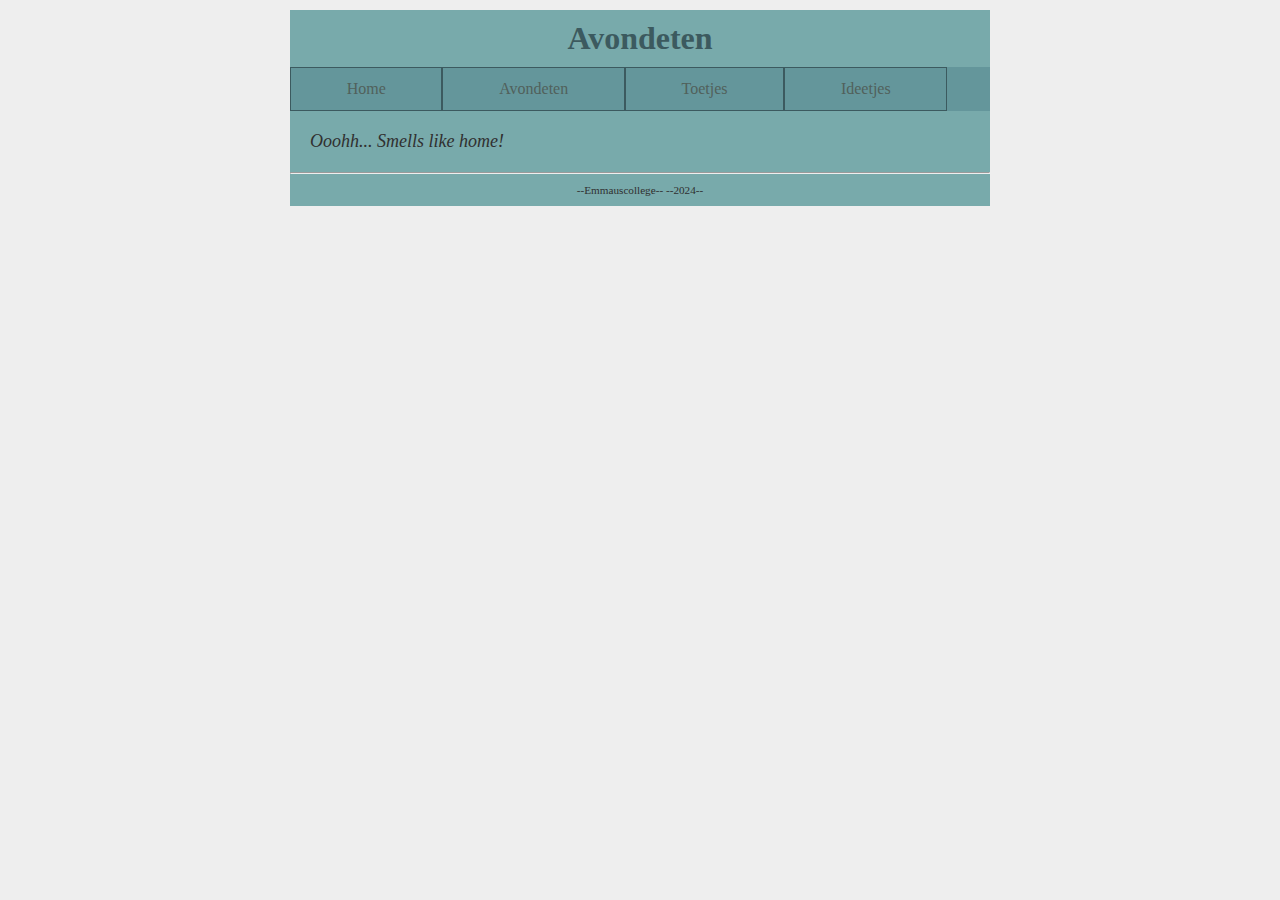
==== avondeten.html @ 332892b2 "Change6" ====
<!DOCTYPE html>

<html lang="nl">

<head>
  <link rel="stylesheet" href="style.css" />
  <title>avondeten</title>
  <meta charset="UTF-8" />
</head>

<body>
  <div class="page">

    <header>
      <h1>Avondeten</h1>
    </header>

    <nav>
      <ul>
        <li><a class="active" href="index.html">Home</a></li>
        <li><a class="active" href="overmij.html">Avondeten</a></li>
        <li><a class="active" href="toetjes.html">Toetjes</a></li>
        <li><a class="active" href="lala.html">Ideetjes</a></li>
      </ul>
    </nav>


    <main>
      <p class="tekst5">
        <em> Ooohh... Smells like home!</em>
      </p>
    </main>

    <footer>
      <hr />
      <p class="smalltext">--Emmauscollege-- --2024--</p>
    </footer>

  </div>
</body>

</html>
---- style.css ----
/* Instellingen om fouten te helpen vinden,
   uncomment om aan te zetten */

/* zorg dat elke box een gestippelde rand krijgt, 
   zodat je de afmeting goed kunt zien, 
   let op 1: dit kan de layout soms kan wijzigen 
   let op 2: laat 1 sterretje voor { staan als je commentaar weghaalt */
/*  * {border: 1px dotted black;}   */
  
/* zorg dat elke box een doorzichtige donkere achtergrond krijgt, 
   hoe meer boxen in elkaar hoe donkerder de achtergrondkleur 
   letop: laat 1 sterretje voor { staan als je commentaar weghaalt */
/*  * {background-color: rgba(0,0,0,5%);}  */


/************************* BASISINSTELLINGEN *************************/

/* Basisinstellingen voor alle pagina's, alleen aanpassen als je pro wilt worden */

* {                               /* geldt voor alles */
  box-sizing: border-box;         /* zorg dat border meetelt bij de width en height van boxen */
  margin: 0px;                    /* standaard marge 0 pixels */
}

html, body {                      /* geldt voor html en body */
  background-color: #EEEEEE;    /* achtergrondkleur lichtgrijs */
  color: #303030;               /* tekstkleur donkergrijs */
}  

div {                             /* geldt voor div */
  overflow: hidden;               /* zorgt dat een <div> de hoogte krijgt van wat erin zit
                                     (anders tellen de floats erin niet mee voor de hoogte
                                     en wordt dus wel eens hoogte 0) */
}


/************************* ALLE WEBPAGINA'S *************************/

/* Indeling en opmaak voor alle pagina's */

.page {
  width: 700px;                   /* vaste breedte van 700 pixels */
  margin: 10px auto;              /* boven en onder 10 pixels marge,
                                     links en rechts marge gelijk verdeeld (gecentreerd) */
}

header, footer {                  /* geldt voor header en footer */
  margin: 10px 0px;
}

main {                       
  text-align: justify;            /* tekst links en rechts uitvullen */
}

h1, h2, h3 {                      /* geldt voor h1 en h2 en h3 */
  margin: 10px 0px;
  text-align: center;             /* tekst centreren */
  color: rgb(60, 90, 95);
  font-family: cursive;
} 

p {
  margin: 10px 0px;
  text-align: justify;            /* tekst links en rechts uitvullen */
}

img {
  margin: 10px 0px;
}

a {
  color: rgb(60, 90, 95);
  text-decoration: none;
}

a:hover {                         /* <a> als je er met de muis op staat */
  text-decoration: underline;
}

.smalltext {
  text-align: center;
  font-size: 0.7em;
  font-family: cursive;
}

/************************* NAVIGATIEBALK *************************/

/* navigatiebalk voor alle pagina's */

nav ul {                        /* <ul> die child is van <nav> */
  list-style-type: none;
  margin: auto;
  padding: 0;
  background-color: rgb(100, 150, 155);
  overflow: hidden;
}

nav ul li {                     /* <li> die child is van <ul> die op zijn beurt child is van <nav> */
  float: left;
}

nav li a {
  display: block;
  color: #51615c;
  text-align: center;
  padding: 12px 55.7px;
  text-decoration: none;
}

nav li a:hover {
  background-color: #aaaaaa;
}

nav li a.active {
  background-color: rgb(100, 150, 155);
  font-family: cursive;
  border: 1px solid rgb(60, 90, 95)
}


/************************* HOOFDPAGINA *************************/

/* Indeling en opmaak voor hoofdpagina */

/* .item {} */ /* hier doen we nog niks mee, dat mag je zelf toevoegen */

.item-plaatje {
  float: left;
  width: 250px;
  padding-right: 15px; /* zorgt dat plaatje niet tegen tekst komt */
}

.item-tekst {
  float: right;
  width: 450px;
}

#hoofdtitel {
  background-color: rgb(100, 150, 155);
  color: rgb(60, 90, 95);
}
  .page {
    background-color: rgb(120, 170, 171);
  }

.begin {
  margin-top: 30px;
}
  

  #hoofdtitel {
    font-size: 42px;
  }

   
  .tekst1 {
    margin-left: 150px;
    margin-right: 50px;
    font-family: cursive;
    font-size: 18px;
    float: right;
  }

  .tekst2 {
    font-size: 18px;
    font-family: cursive;
    margin-right: 60px;
    margin-left: 20px;
    margin-top: 200px;
  }

.tekst3 {
  font-size: 18px;
  font-family: cursive;
  margin-right: 150px;
  margin-left: 20px;
}

.tekst4 {
  font-size: 18px;
  font-family: cursive;
  margin-right: 150px;
  margin-left: 20px;
  margin-bottom: 60px;
  text-decoration: underline;
}

.tekst5 {
  font-family: cursive;
  margin: 20px 0px 20px 20px;
  font-size: 18px;
}

  .item-plaatje1 {
    margin-top: 35px;
    margin-left: 25px;
    margin-right: 35px;
    margin-bottom: 15px;
   float: left;
    border: 10px solid rgb(100, 150, 155);
    border-radius: 5px;
  }

  .item-plaatje2 {
    float: right;
    margin-right: 25px;
    margin-left: 20px;
    border: 10px solid rgb(100, 150, 155);
    border-radius: 5px;
  }

  .item-plaatje3 {
    margin: 35px 0px 0px 50px;
    transform: rotate(-20deg);
}

.item-plaatje4 {
 margin-bottom: 65px;
 margin-left: 10px;
  float: left;
}

/************************* SUBPAGINA *************************/

/* Indeling en opmaak voor subpagina */

/* verzin deze zelf... */
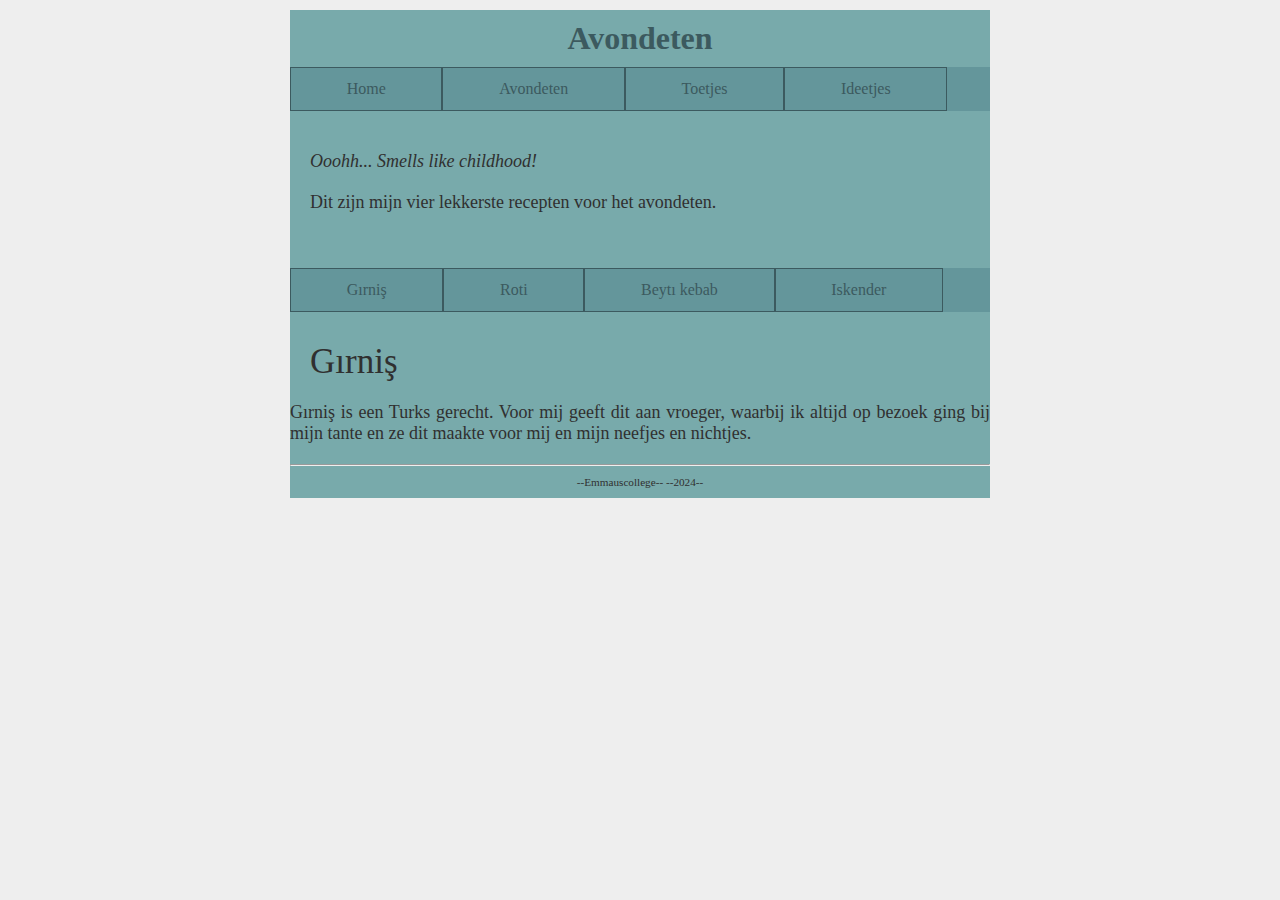
==== commit 209404a4: "Change7" ====
--- a/avondeten.html
+++ b/avondeten.html
@@ -20,15 +20,54 @@
         <li><a class="active" href="index.html">Home</a></li>
         <li><a class="active" href="overmij.html">Avondeten</a></li>
         <li><a class="active" href="toetjes.html">Toetjes</a></li>
-        <li><a class="active" href="lala.html">Ideetjes</a></li>
+        <li><a class="active" href="ideetjes.html">Ideetjes</a></li>
       </ul>
     </nav>
 
 
     <main>
+      <div class="teksten">
+        
       <p class="tekst5">
-        <em> Ooohh... Smells like home!</em>
+        <em> Ooohh... Smells like childhood!</em>
       </p>
+        
+      <p class="tekst6">
+        Dit zijn mijn vier lekkerste recepten voor het avondeten.
+      </p>
+        
+       </div>
+
+      
+    <nav>
+        <ul>
+        <li><a class="active" href="#girnis">Gırniş</a></li>
+        <li><a class="active" href="overmij.html">Roti</a></li>
+        <li><a class="active" href="toetjes.html">Beytı kebab</a></li>
+        <li><a class="active" href="ideetjes.html">Iskender</a></li>
+          </ul>
+    </nav>
+        
+      
+        
+        <p id="girnis" class="gerechten">
+          Gırniş
+        </p>
+
+
+      <div class="teksten"
+        
+      <p class="tekst7">
+        Gırniş is een Turks gerecht. Voor mij geeft dit aan vroeger, waarbij ik altijd op bezoek ging bij mijn tante en ze dit maakte voor mij en mijn neefjes en nichtjes.
+      </p>
+        
+        </div>
+
+      
+        <p>
+          
+        </p>
+        
     </main>
 
     <footer>
--- a/style.css
+++ b/style.css
@@ -34,13 +34,16 @@
 }
 
 
-/************************* ALLE WEBPAGINA'S *************************/
+/************************* ALLE WEBPAGINA'S **********************/
 
 /* Indeling en opmaak voor alle pagina's */
 
 .page {
   width: 700px;                   /* vaste breedte van 700 pixels */
-  margin: 10px auto;              /* boven en onder 10 pixels marge,
+  margin: 10px auto; 
+  background-color: rgb(120, 170, 171);
+  
+  /* boven en onder 10 pixels marge,
                                      links en rechts marge gelijk verdeeld (gecentreerd) */
 }
 
@@ -101,7 +104,7 @@
 
 nav li a {
   display: block;
-  color: #51615c;
+  color: rgb(60, 90, 95);
   text-align: center;
   padding: 12px 55.7px;
   text-decoration: none;
@@ -114,89 +117,71 @@
 nav li a.active {
   background-color: rgb(100, 150, 155);
   font-family: cursive;
-  border: 1px solid rgb(60, 90, 95)
-}
-
+  border: 1px solid rgb(60, 90, 95);
+}
+
+/*ALGEMEEN-----------------------*/
+
+.teksten {
+  font-family: cursive;
+  font-size: 18px;
+}
+
+.gerechten {
+    font-family: cursive;
+    font-size: 35px;
+  margin: 30px 0px 20px 20px;
+  }
 
 /************************* HOOFDPAGINA *************************/
 
-/* Indeling en opmaak voor hoofdpagina */
-
-/* .item {} */ /* hier doen we nog niks mee, dat mag je zelf toevoegen */
-
-.item-plaatje {
-  float: left;
-  width: 250px;
-  padding-right: 15px; /* zorgt dat plaatje niet tegen tekst komt */
-}
-
-.item-tekst {
-  float: right;
-  width: 450px;
-}
+
+/*TEKSTEN------------------------*/
+
 
 #hoofdtitel {
   background-color: rgb(100, 150, 155);
   color: rgb(60, 90, 95);
-}
-  .page {
-    background-color: rgb(120, 170, 171);
-  }
-
-.begin {
+  font-size: 42px;
+}
+
+  .zin1 {
   margin-top: 30px;
-}
+  }
+
   
-
-  #hoofdtitel {
-    font-size: 42px;
-  }
-
-   
+  .teksten {
+font-family: cursive;
+     font-size: 18px;
+  }
+
   .tekst1 {
-    margin-left: 150px;
-    margin-right: 50px;
-    font-family: cursive;
-    font-size: 18px;
+    margin: 0px 30px 0px 150px;
     float: right;
   }
 
   .tekst2 {
-    font-size: 18px;
-    font-family: cursive;
-    margin-right: 60px;
-    margin-left: 20px;
-    margin-top: 200px;
-  }
-
-.tekst3 {
-  font-size: 18px;
-  font-family: cursive;
-  margin-right: 150px;
-  margin-left: 20px;
-}
-
-.tekst4 {
-  font-size: 18px;
-  font-family: cursive;
-  margin-right: 150px;
-  margin-left: 20px;
-  margin-bottom: 60px;
+   margin: 200px 60px 0px 60px;
+  }
+
+  .tekst3 {
+  margin: 0px 150px 0px 20px;
+  }
+
+  .tekst4 {
+  margin: 0px 150px 60px 20px;
   text-decoration: underline;
-}
-
-.tekst5 {
-  font-family: cursive;
-  margin: 20px 0px 20px 20px;
-  font-size: 18px;
-}
+  }
+
+
+
+
+/*ITEMS---------------------------*/
+
 
   .item-plaatje1 {
-    margin-top: 35px;
-    margin-left: 25px;
-    margin-right: 35px;
-    margin-bottom: 15px;
-   float: left;
+    float: left;
+    margin: 35px 35px 15px 25px;
     border: 10px solid rgb(100, 150, 155);
     border-radius: 5px;
   }
@@ -210,18 +195,34 @@
   }
 
   .item-plaatje3 {
-    margin: 35px 0px 0px 50px;
+    margin: 35px 0px 70px 50px;
     transform: rotate(-20deg);
-}
-
-.item-plaatje4 {
- margin-bottom: 65px;
- margin-left: 10px;
-  float: left;
-}
-
-/************************* SUBPAGINA *************************/
-
-/* Indeling en opmaak voor subpagina */
-
-/* verzin deze zelf... */+  }
+
+  .item-plaatje4 {
+     margin-top: 8px;
+     margin-bottom: 65px;
+     margin-left: 10px;
+     float: left;
+  }
+
+/************************* AVONDETEN *************************/
+
+/*TEKSTEN------------------------*/
+
+
+.tekst5 {
+margin: 40px 0px 20px 20px;
+}
+
+.tekst6 {
+  margin: 15px 0px 55px 20px;
+}
+
+.tekst7 {
+  margin: 0px 15px 0px 20px;
+}
+
+/*ITEMS---------------------------*/
+
+
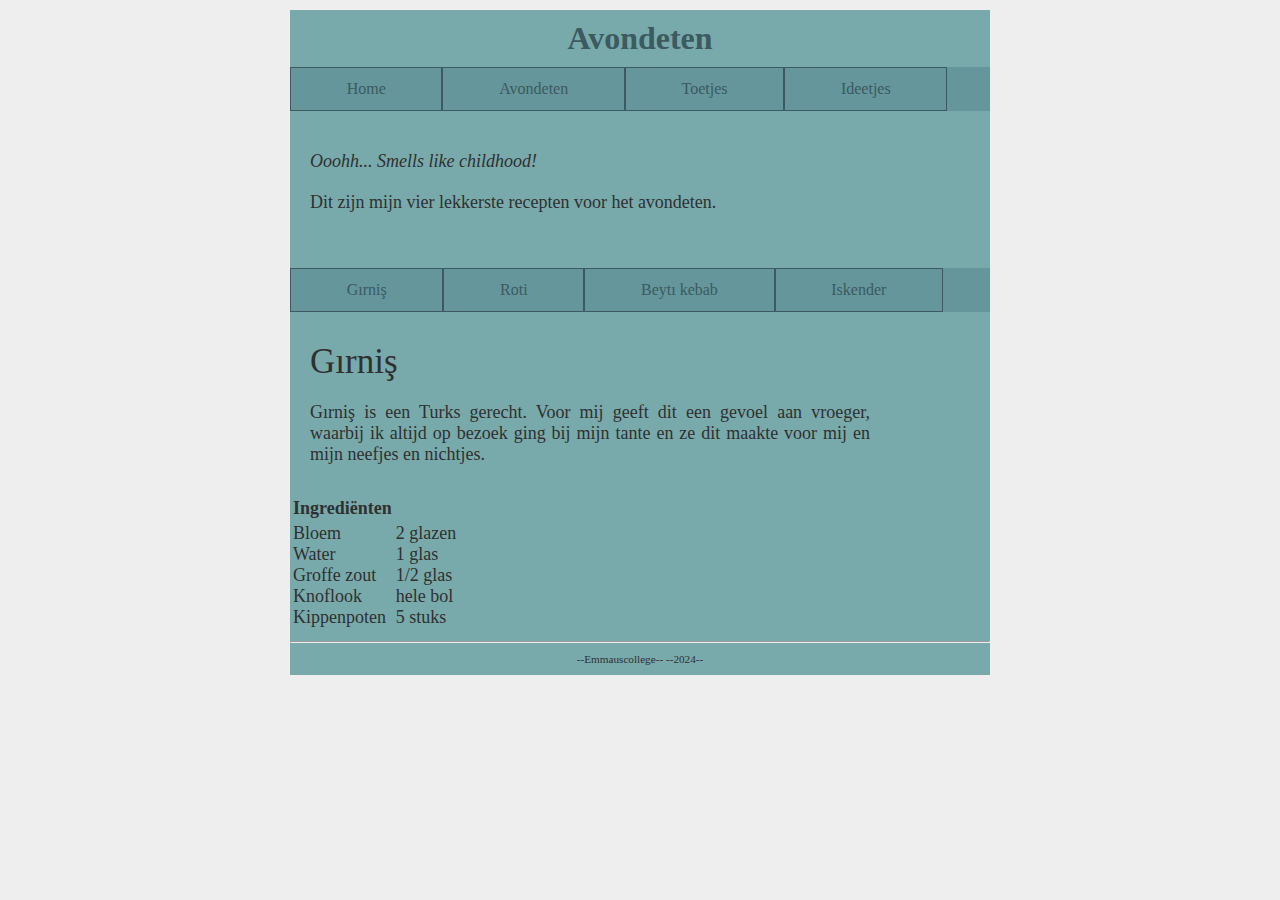
==== commit 1579334d: "change8" ====
--- a/avondeten.html
+++ b/avondeten.html
@@ -42,9 +42,9 @@
     <nav>
         <ul>
         <li><a class="active" href="#girnis">Gırniş</a></li>
-        <li><a class="active" href="overmij.html">Roti</a></li>
-        <li><a class="active" href="toetjes.html">Beytı kebab</a></li>
-        <li><a class="active" href="ideetjes.html">Iskender</a></li>
+        <li><a class="active" href="#roti">Roti</a></li>
+        <li><a class="active" href="#beyti">Beytı kebab</a></li>
+        <li><a class="active" href="#iskender">Iskender</a></li>
           </ul>
     </nav>
         
@@ -54,14 +54,39 @@
           Gırniş
         </p>
 
+      <div class="teksten">
+      
+        <p class="tekst7">
+          Gırniş is een Turks gerecht. Voor mij geeft dit een gevoel aan vroeger, waarbij ik altijd op bezoek ging bij mijn tante en ze dit maakte voor mij en mijn neefjes en nichtjes.
+        </p>
 
-      <div class="teksten"
+        <table>
+<thead class="tekst8">
+<tr>
+  <th class="tekst8">Ingrediënten</th>
+</tr>
+</thead> 
+          <tbody>
+            <tr>
+              <td> 
+                   Bloem <br>
+                   Water <br>
+                   Groffe zout <br>
+                   Knoflook <br>
+                   Kippenpoten <br>
+              </td>
+              <td>
+                2 glazen <br>
+                1 glas <br>
+                1/2 glas <br>
+                hele bol <br>
+                5 stuks
+              </td>
+            </tr>
+          </tbody>
+        </table>
         
-      <p class="tekst7">
-        Gırniş is een Turks gerecht. Voor mij geeft dit aan vroeger, waarbij ik altijd op bezoek ging bij mijn tante en ze dit maakte voor mij en mijn neefjes en nichtjes.
-      </p>
-        
-        </div>
+      </div>
 
       
         <p>
--- a/style.css
+++ b/style.css
@@ -220,9 +220,12 @@
 }
 
 .tekst7 {
-  margin: 0px 15px 0px 20px;
-}
-
+  margin: 0px 120px 30px 20px;
+}
+
+.tekst8 {
+  margin: 0px 0px 30px 20px;
+}
 /*ITEMS---------------------------*/
 
 
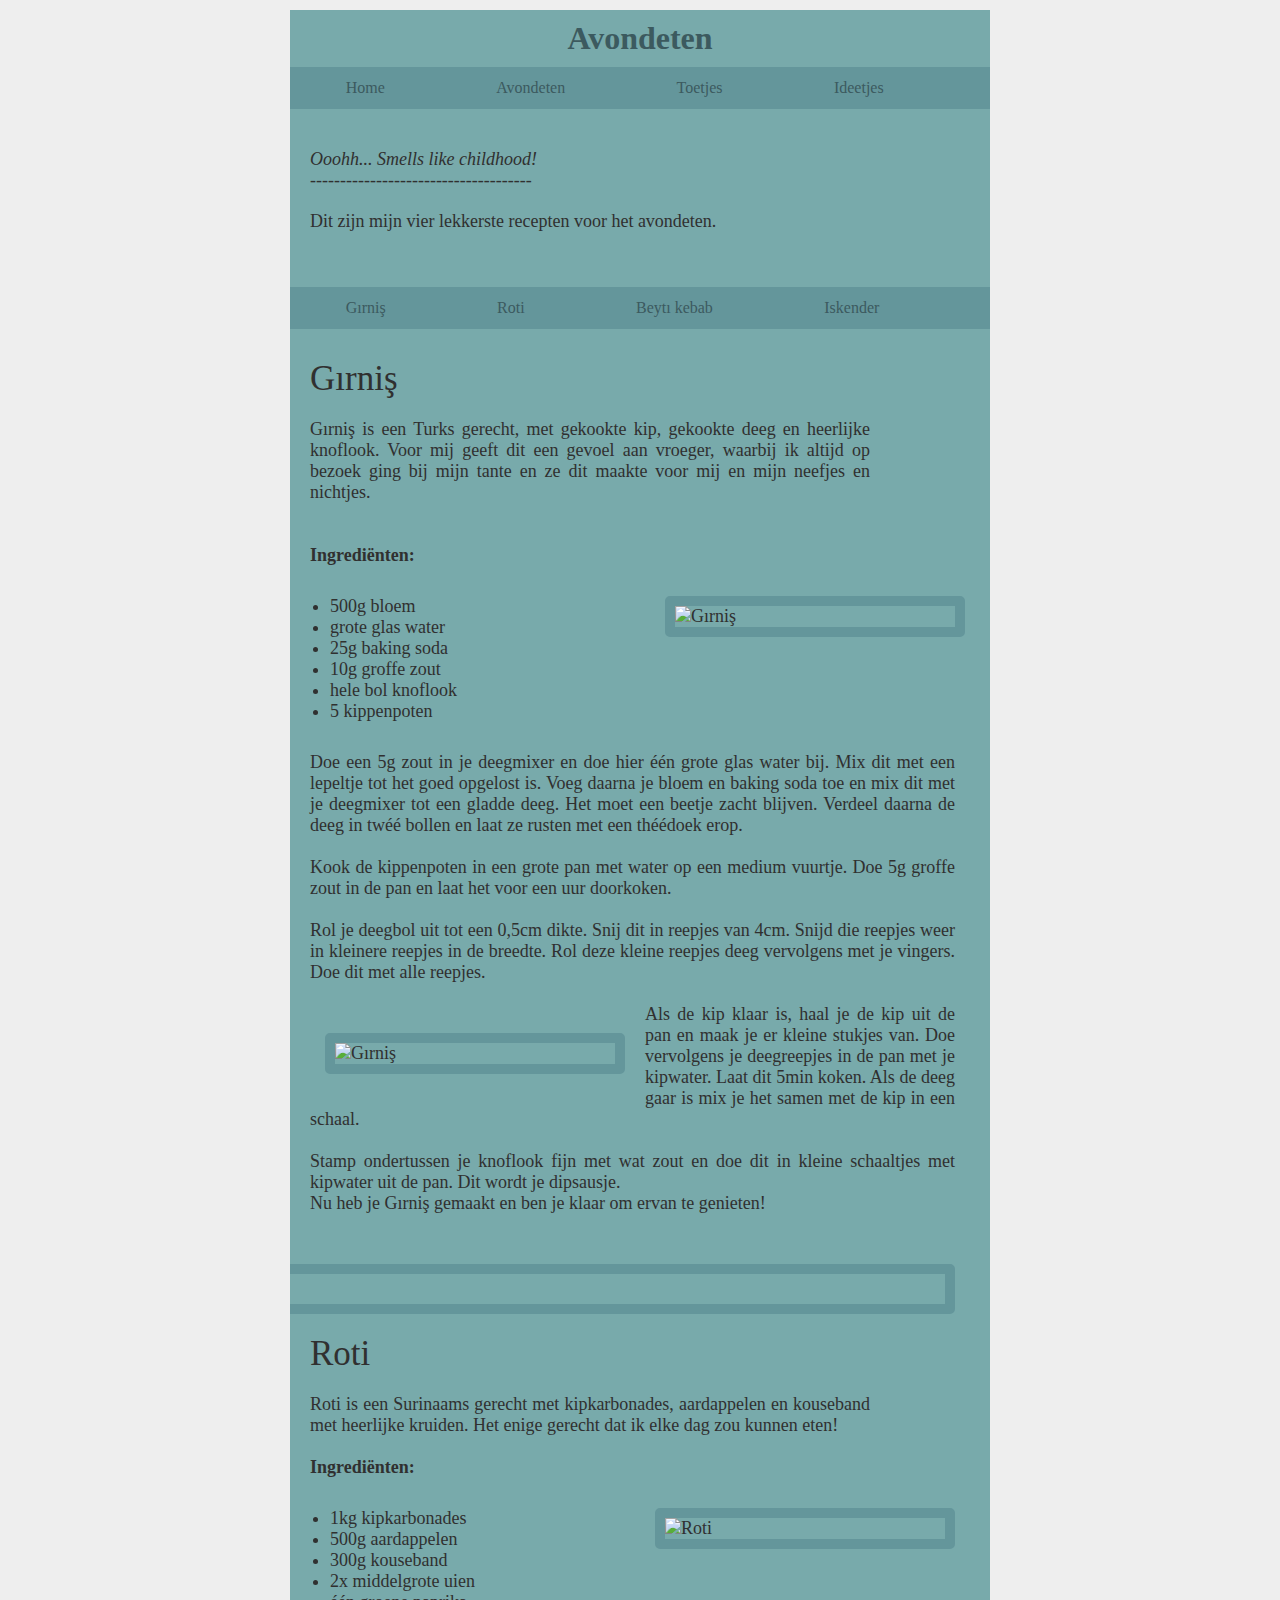
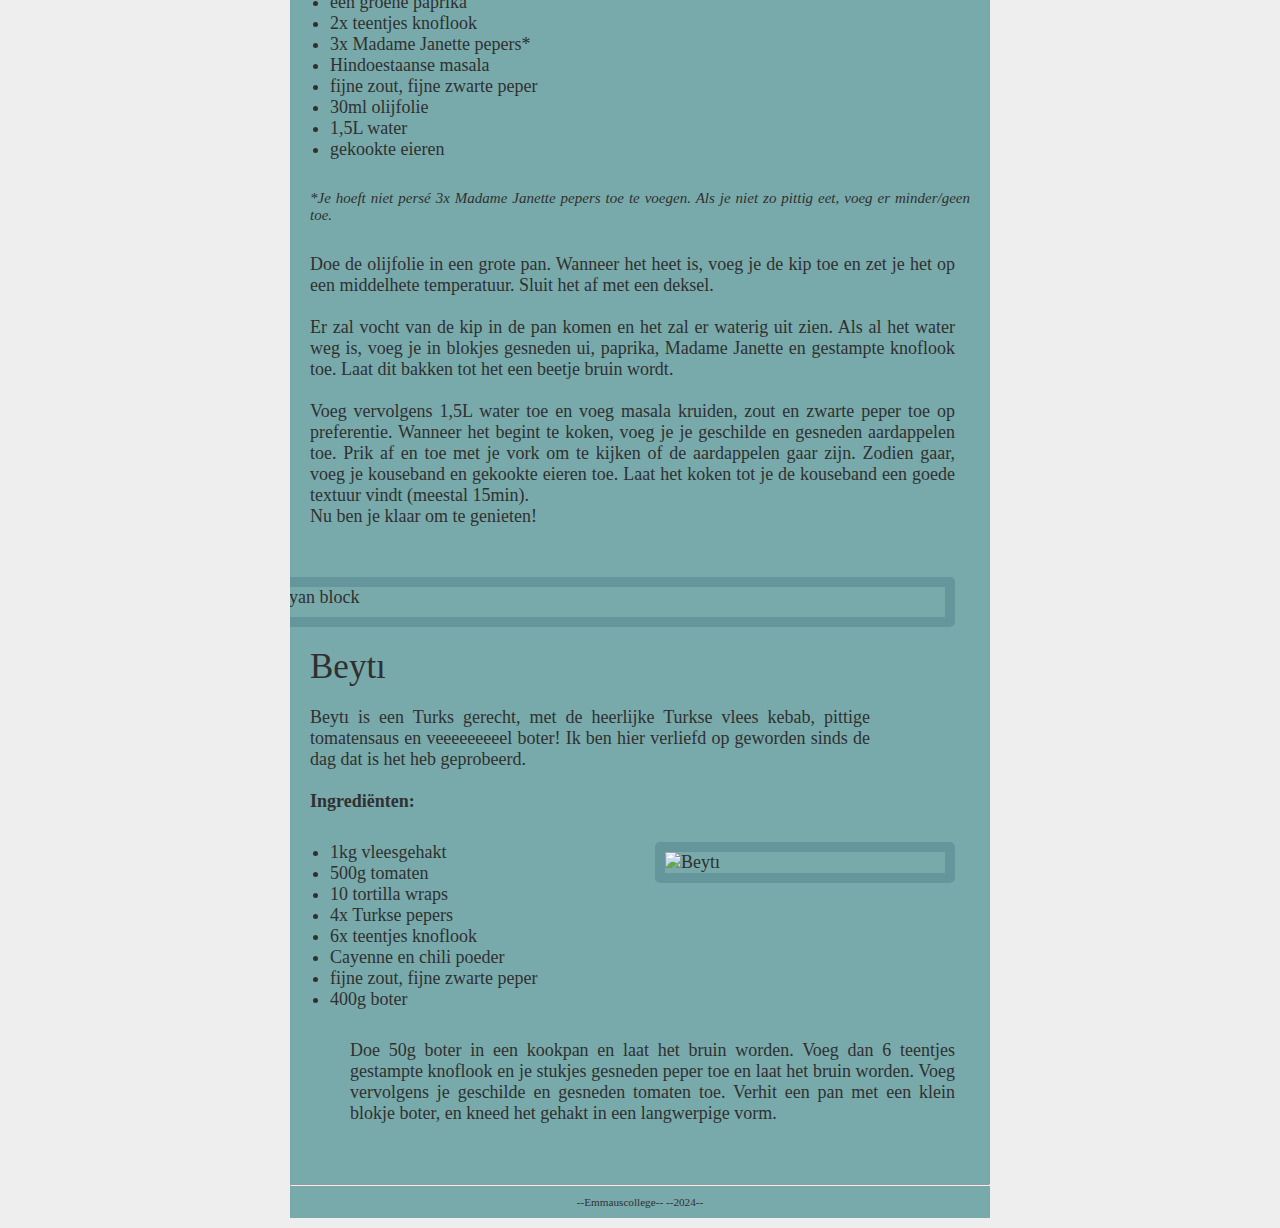
==== commit c78104ef: "change11" ====
--- a/avondeten.html
+++ b/avondeten.html
@@ -30,6 +30,8 @@
         
       <p class="tekst5">
         <em> Ooohh... Smells like childhood!</em>
+        <br>
+        -------------------------------------
       </p>
         
       <p class="tekst6">
@@ -54,45 +56,152 @@
           Gırniş
         </p>
 
+      
       <div class="teksten">
       
-        <p class="tekst7">
-          Gırniş is een Turks gerecht. Voor mij geeft dit een gevoel aan vroeger, waarbij ik altijd op bezoek ging bij mijn tante en ze dit maakte voor mij en mijn neefjes en nichtjes.
+        <p class="introductie">
+          Gırniş is een Turks gerecht, met gekookte kip, gekookte deeg en heerlijke knoflook. Voor mij geeft dit een gevoel aan vroeger, waarbij ik altijd op bezoek ging bij mijn tante en ze dit maakte voor mij en mijn neefjes en nichtjes. 
+          
+          <br>
+          <br>
+          <br>
+          
+          <strong>Ingrediënten:</strong>
+          </p>
+
+       
+        <img class="item-plaatje5" src="afbeeldingen/girniss.jpg" alt="Gırniş" width="300px">
+
+        
+     <ul>
+       <li> 500g bloem </li>
+      <li>  grote glas water </li>
+       <li>  25g baking soda </li>
+       <li>10g groffe zout </li>
+       <li>hele bol knoflook </li>
+       <li>5 kippenpoten </li>
+     </ul>
+
+      
+
+<p class="tekst7">
+  Doe een 5g zout in je deegmixer en doe hier één grote glas water bij. Mix dit met een lepeltje tot het goed opgelost is. Voeg daarna je bloem en baking soda toe en mix dit met je deegmixer tot een gladde deeg. Het moet een beetje zacht blijven. Verdeel daarna de deeg in twéé bollen en laat ze rusten met een théédoek erop.
+  
+  <br>
+  <br>
+  
+  Kook de kippenpoten in een grote pan met water op een medium vuurtje. Doe 5g groffe zout in de pan en laat het voor een uur doorkoken.
+  
+  <br>
+  <br>
+  
+  Rol je deegbol uit tot een 0,5cm dikte. Snij dit in reepjes van 4cm. Snijd die reepjes weer in kleinere reepjes in de breedte. Rol deze kleine reepjes deeg vervolgens met je vingers. Doe dit met alle reepjes. 
+  
+  <br>
+  
+  <img class="item-plaatje6" src="afbeeldingen/girnis.jpg" alt="Gırniş" width="300px">
+  
+  <br>
+  
+  Als de kip klaar is, haal je de kip uit de pan en maak je er kleine stukjes van. Doe vervolgens je deegreepjes in de pan met je kipwater. Laat dit 5min koken. Als de deeg gaar is mix je het samen met de kip in een schaal. 
+  
+  <br>
+  <br>
+  
+  Stamp ondertussen je knoflook fijn met wat zout en doe dit in kleine schaaltjes met kipwater uit de pan. Dit wordt je dipsausje.
+  
+  <br>
+  
+  Nu heb je Gırniş gemaakt en ben je klaar om ervan te genieten!
+</p>
+
+<img class="item-plaatje7" src="afbeeldingen/cyan_block.png" alt="cyan block" width="1000px" height="50px">
+        
+<p id="roti" class="gerechten">
+  Roti
+</p>
+       <p class="introductie">
+         Roti is een Surinaams gerecht met kipkarbonades, aardappelen en kouseband met heerlijke kruiden. Het enige gerecht dat ik elke dag zou kunnen eten!
+         <br>
+         <br>
+         <strong>Ingrediënten:</strong>
+       </p> 
+
+<img class="item-plaatje7" src="afbeeldingen/roti1.webp" alt="Roti" width="300px">
+        
+<ul>
+  <li>1kg kipkarbonades</li>
+  <li>500g aardappelen</li>
+  <li>300g kouseband</li>
+  <li>2x middelgrote uien</li>
+  <li>één groene paprika</li>
+  <li>2x teentjes knoflook</li>
+  <li>3x Madame Janette pepers*</li>
+  <li>Hindoestaanse masala</li>
+  <li>fijne zout, fijne zwarte peper</li>
+  <li>30ml olijfolie</li>
+   <li>1,5L water</li>
+  <li>gekookte eieren</li>
+</ul>
+        <p class="bijvoegsel">
+          *Je hoeft niet persé 3x Madame Janette pepers toe te voegen. Als je niet zo pittig eet, voeg er minder/geen toe.
         </p>
 
-        <table>
-<thead class="tekst8">
-<tr>
-  <th class="tekst8">Ingrediënten</th>
-</tr>
-</thead> 
-          <tbody>
-            <tr>
-              <td> 
-                   Bloem <br>
-                   Water <br>
-                   Groffe zout <br>
-                   Knoflook <br>
-                   Kippenpoten <br>
-              </td>
-              <td>
-                2 glazen <br>
-                1 glas <br>
-                1/2 glas <br>
-                hele bol <br>
-                5 stuks
-              </td>
-            </tr>
-          </tbody>
-        </table>
-        
+
+  
+        <p class="tekst8">
+Doe de olijfolie in een grote pan. Wanneer het heet is, voeg je de kip toe en zet je het op een middelhete temperatuur. Sluit het af met een deksel. 
+        <br>
+        <br>
+        Er zal vocht van de kip in de pan komen en het zal er waterig uit zien. Als al het water weg is, voeg je in blokjes gesneden ui, paprika, Madame Janette en gestampte knoflook toe. Laat dit bakken tot het een beetje bruin wordt. 
+        <br>
+        <br>
+        Voeg vervolgens 1,5L water toe en voeg masala kruiden, zout en zwarte peper toe op preferentie. Wanneer het begint te koken, voeg je je geschilde en gesneden aardappelen toe. Prik af en toe met je vork om te kijken of de aardappelen gaar zijn. Zodien gaar, voeg je kouseband en gekookte eieren toe. Laat het koken tot je de kouseband een goede textuur vindt (meestal 15min). 
+          <br>
+          Nu ben je klaar om te genieten!
+      </p>
+
+        <img class="item-plaatje7" src="afbeeldingen/cyan_block.png" alt="cyan block" width="700px" height="50px">
+
+        <p id="beyti" class="gerechten">
+          Beytı
+        </p>
+               <p class="introductie">
+              Beytı is een Turks gerecht, met de heerlijke Turkse vlees kebab, pittige tomatensaus en veeeeeeeeel boter! Ik ben hier verliefd op geworden sinds de dag dat is het heb geprobeerd.
+                 <br>
+                 <br>
+                 <strong>Ingrediënten:</strong>
+               </p> 
+
+        <img class="item-plaatje7" src="afbeeldingen/beyti-kebabi.jpg" alt="Beytı" width="300px">
+
+        <ul>
+          <li>1kg vleesgehakt</li>
+          <li>500g tomaten</li>
+          <li>10 tortilla wraps</li>
+          <li>4x Turkse pepers</li>
+          <li>6x teentjes knoflook</li>
+          <li>Cayenne en chili poeder</li>
+          <li>fijne zout, fijne zwarte peper</li>
+          <li>400g boter </li>
+
+<p class="tekst7">
+Doe 50g boter in een kookpan en laat het bruin worden. Voeg dan 6 teentjes gestampte knoflook en je stukjes gesneden peper toe en laat het bruin worden. Voeg vervolgens je geschilde en gesneden tomaten toe. 
+Verhit een pan met een klein blokje boter, en kneed het gehakt in een langwerpige vorm.
+
+  
+</p>
+          
+        </ul>
       </div>
 
       
-        <p>
-          
-        </p>
-        
+
+
+
+
+
+      
     </main>
 
     <footer>
--- a/style.css
+++ b/style.css
@@ -59,7 +59,7 @@
   margin: 10px 0px;
   text-align: center;             /* tekst centreren */
   color: rgb(60, 90, 95);
-  font-family: cursive;
+  font-family: chalkboard;
 } 
 
 p {
@@ -116,23 +116,33 @@
 
 nav li a.active {
   background-color: rgb(100, 150, 155);
-  font-family: cursive;
-  border: 1px solid rgb(60, 90, 95);
+  font-family: chalkboard;
+  
 }
 
 /*ALGEMEEN-----------------------*/
 
 .teksten {
-  font-family: cursive;
+  font-family: chalkboard;
   font-size: 18px;
 }
 
 .gerechten {
-    font-family: cursive;
+    font-family: chalkboard;
     font-size: 35px;
   margin: 30px 0px 20px 20px;
   }
 
+.introductie {
+  margin: 0px 120px 30px 20px;
+}
+
+.bijvoegsel {
+  margin: 30px 20px 0px 20px;
+  font-size: 15px;
+  font-style: italic;
+}
+
 /************************* HOOFDPAGINA *************************/
 
 
@@ -151,7 +161,7 @@
 
   
   .teksten {
-font-family: cursive;
+font-family: chalkboard;
      font-size: 18px;
   }
 
@@ -219,13 +229,49 @@
   margin: 15px 0px 55px 20px;
 }
 
+.introductie {
+  margin: 0px 120px 30px 20px;
+}
+
 .tekst7 {
-  margin: 0px 120px 30px 20px;
+  margin: 30px 35px 50px 20px;
 }
 
 .tekst8 {
-  margin: 0px 0px 30px 20px;
-}
+   margin: 30px 35px 50px 20px;
+}
+
+
 /*ITEMS---------------------------*/
 
-
+.item-plaatje5 {
+  margin: 0px 25px 20px 50px;
+  transform: rotate(0deg);
+  float: right;
+  border: 10px solid rgb(100, 150, 155);
+  border-radius: 5px;
+}
+
+.item-plaatje6 {
+  margin: 50px 20px 15px 15px;
+  transform: rotate(0deg);
+  float: left;
+  border: 10px solid rgb(100, 150, 155);
+  border-radius: 5px;
+}
+
+.item-plaatje7 {
+  margin: 0px 35px 20px 50px;
+  transform: rotate(0deg);
+  float: right;
+  border: 10px solid rgb(100, 150, 155);
+  border-radius: 5px;
+}
+
+.item-plaatje {
+  margin: 0px 35px 20px 50px;
+  transform: rotate(0deg);
+  float: right;
+  border: 10px solid rgb(100, 150, 155);
+  border-radius: 5px;
+}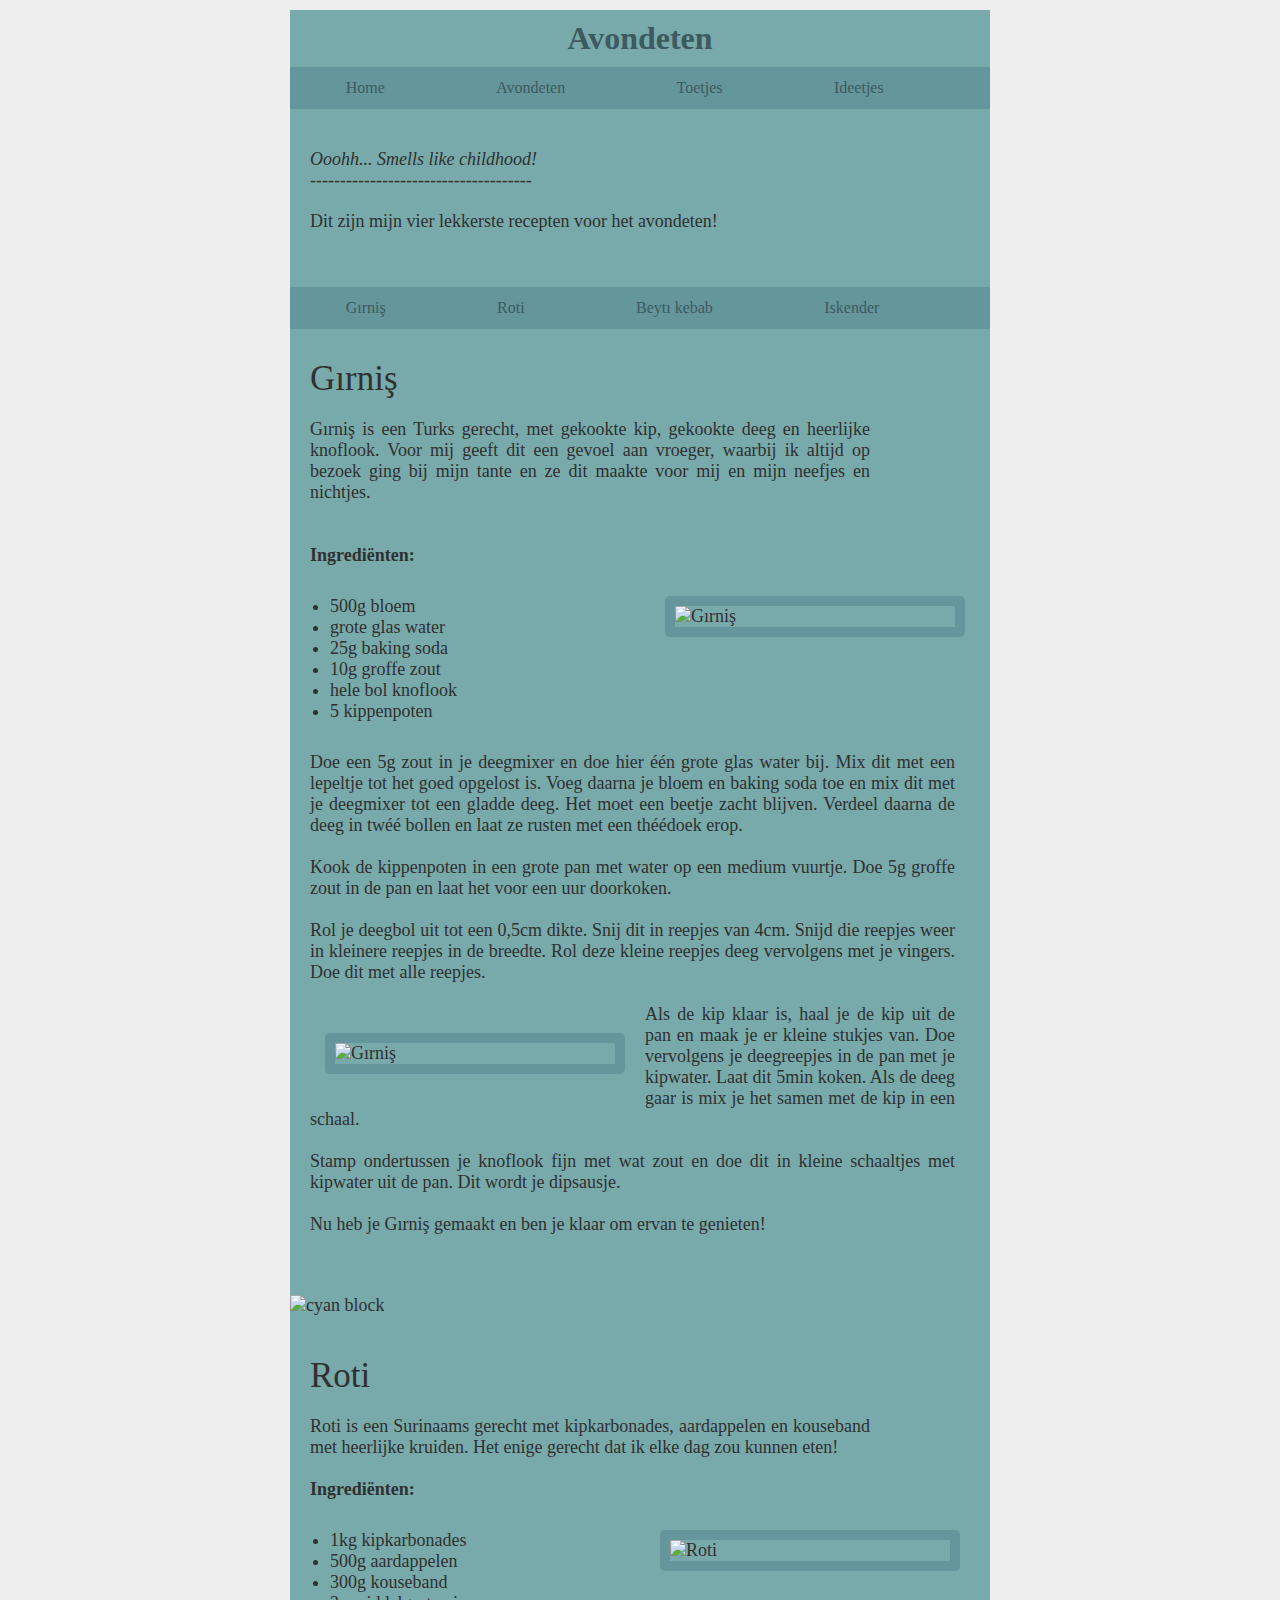
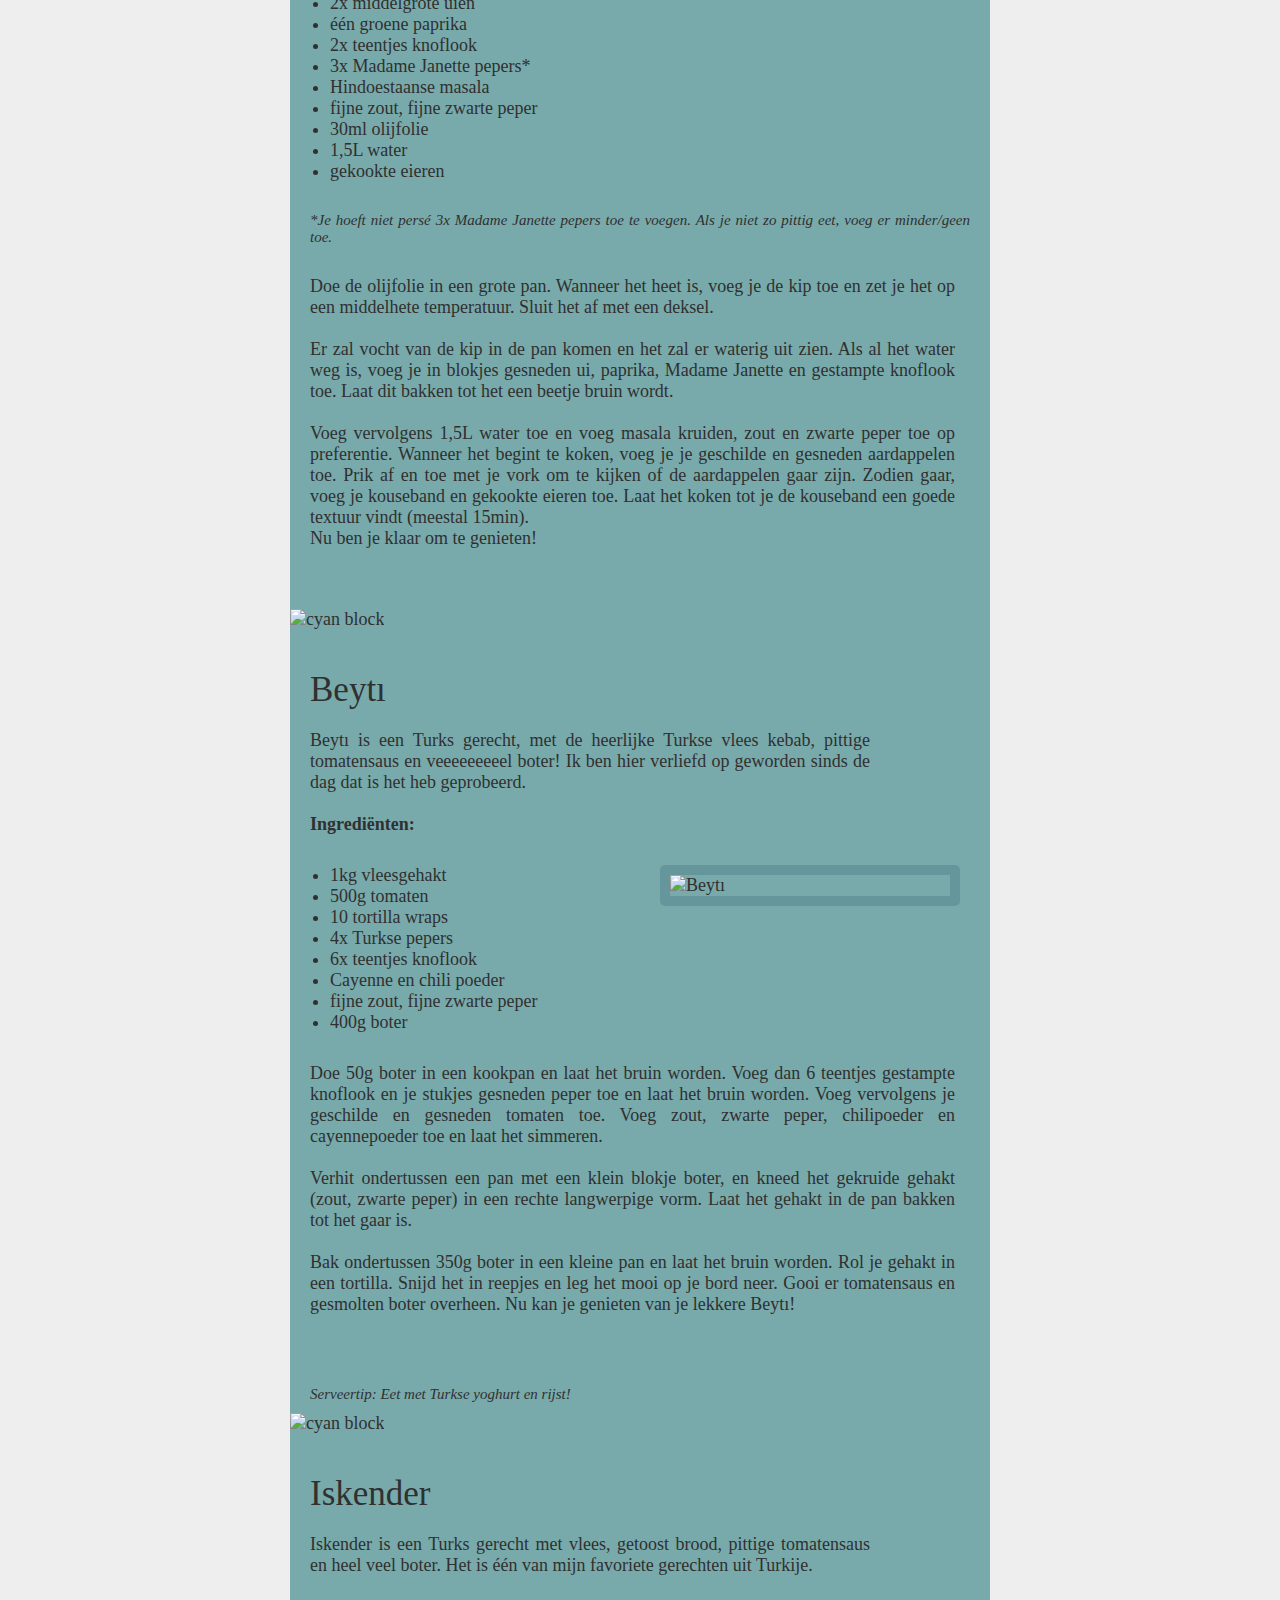
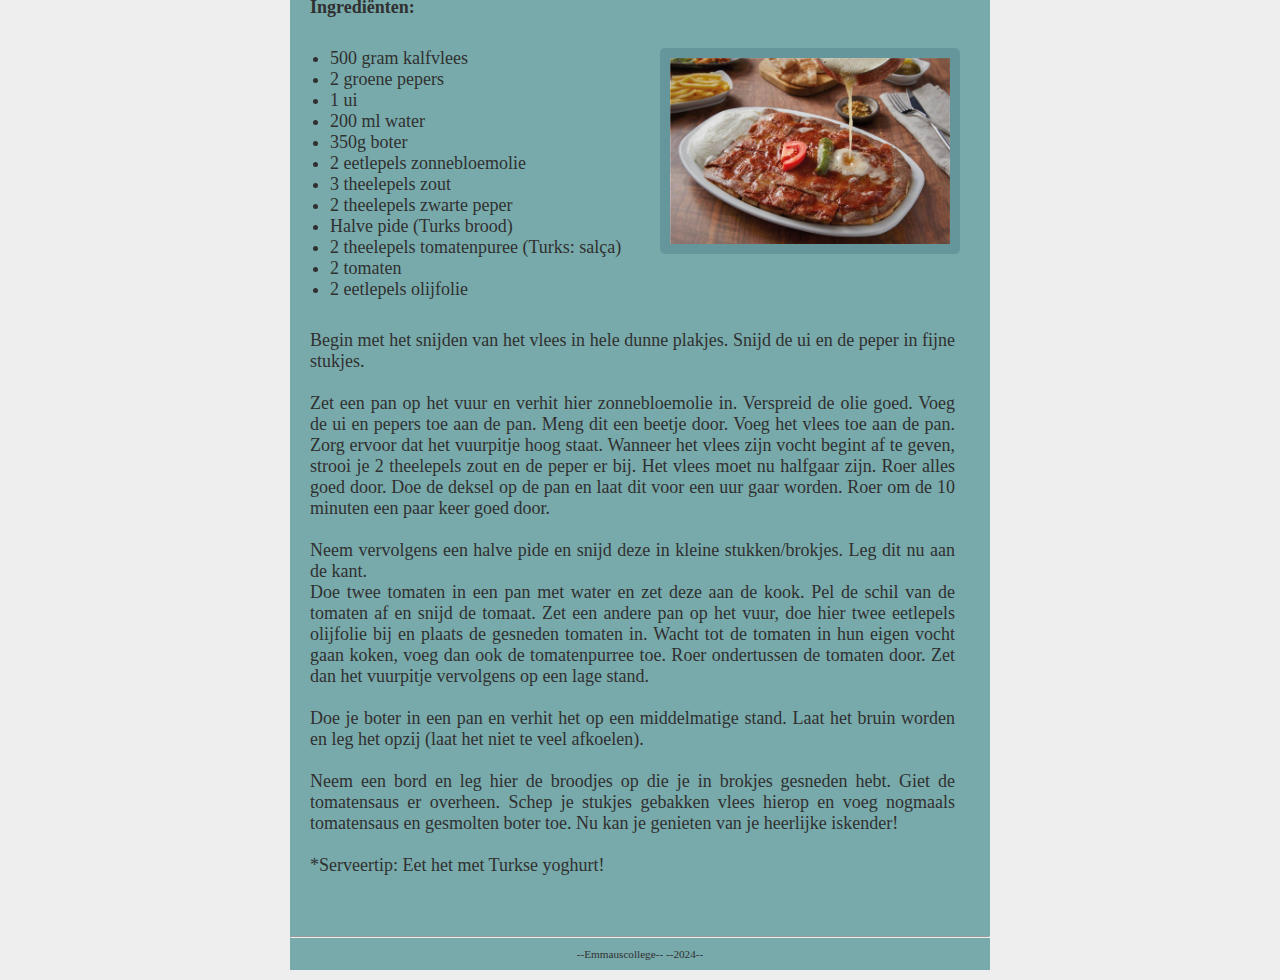
==== commit 65a024ca: "change 13" ====
--- a/avondeten.html
+++ b/avondeten.html
@@ -33,10 +33,10 @@
         <br>
         -------------------------------------
       </p>
-        
-      <p class="tekst6">
-        Dit zijn mijn vier lekkerste recepten voor het avondeten.
-      </p>
+        <p class="tekst6">
+          Dit zijn mijn vier lekkerste recepten voor het avondeten!
+        </p>
+
         
        </div>
 
@@ -111,11 +111,11 @@
   Stamp ondertussen je knoflook fijn met wat zout en doe dit in kleine schaaltjes met kipwater uit de pan. Dit wordt je dipsausje.
   
   <br>
-  
+  <br>
   Nu heb je Gırniş gemaakt en ben je klaar om ervan te genieten!
 </p>
 
-<img class="item-plaatje7" src="afbeeldingen/cyan_block.png" alt="cyan block" width="1000px" height="50px">
+<img src="afbeeldingen/cyan_block.png" alt="cyan block" width="1000px" height="50px">
         
 <p id="roti" class="gerechten">
   Roti
@@ -161,7 +161,7 @@
           Nu ben je klaar om te genieten!
       </p>
 
-        <img class="item-plaatje7" src="afbeeldingen/cyan_block.png" alt="cyan block" width="700px" height="50px">
+        <img src="afbeeldingen/cyan_block.png" alt="cyan block" width="1000px" height="50px">
 
         <p id="beyti" class="gerechten">
           Beytı
@@ -184,14 +184,74 @@
           <li>Cayenne en chili poeder</li>
           <li>fijne zout, fijne zwarte peper</li>
           <li>400g boter </li>
-
+        </ul>
+          
 <p class="tekst7">
-Doe 50g boter in een kookpan en laat het bruin worden. Voeg dan 6 teentjes gestampte knoflook en je stukjes gesneden peper toe en laat het bruin worden. Voeg vervolgens je geschilde en gesneden tomaten toe. 
-Verhit een pan met een klein blokje boter, en kneed het gehakt in een langwerpige vorm.
-
-  
+Doe 50g boter in een kookpan en laat het bruin worden. Voeg dan 6 teentjes gestampte knoflook en je stukjes gesneden peper toe en laat het bruin worden. Voeg vervolgens je geschilde en gesneden tomaten toe. Voeg zout, zwarte peper, chilipoeder en cayennepoeder toe en laat het simmeren. 
+  <br>
+  <br>
+Verhit ondertussen een pan met een klein blokje boter, en kneed het gekruide gehakt (zout, zwarte peper) in een rechte langwerpige vorm. Laat het gehakt in de pan bakken tot het gaar is. 
+  <br>
+  <br>
+  Bak ondertussen 350g boter in een kleine pan en laat het bruin worden. Rol je gehakt in een tortilla. Snijd het in reepjes en leg het mooi op je bord neer. Gooi er tomatensaus en gesmolten boter overheen. Nu kan je genieten van je lekkere Beytı!
+<br>
+<br>
 </p>
-          
+        <p class="bijvoegsel">
+Serveertip: Eet met Turkse yoghurt en rijst!
+  </p>
+          
+  <img src="afbeeldingen/cyan_block.png" alt="cyan block" width="1000px" height="50px">
+  
+<p id="iskender" class="gerechten">
+  Iskender
+</p>      
+
+        <p class="introductie">
+          Iskender is een Turks gerecht met vlees, getoost brood, pittige tomatensaus en heel veel boter. Het is één van mijn favoriete gerechten uit Turkije.
+          <br>
+          <br>
+          <strong>Ingrediënten:</strong>
+        </p>
+
+        <img class="item-plaatje7" src="afbeeldingen/iskender.jpg" alt="Iskender" width="300px">
+
+        
+        <ul>
+         <li> 500 gram kalfvlees</li>
+          <li>2 groene pepers</li>
+         <li> 1 ui</li>
+          <li>200 ml water</li>
+          <li>350g boter</li>
+          <li>2 eetlepels zonnebloemolie</li>
+         <li>3 theelepels zout</li>
+         <li>2 theelepels zwarte peper</li>
+          <li>Halve pide (Turks brood)</li>
+          <li>2 theelepels tomatenpuree (Turks: salça)</li>
+            <li>2 tomaten</li>
+              <li>2 eetlepels olijfolie</li>
+        </ul>
+        
+        <p class="tekst8">
+          Begin met het snijden van het vlees in hele dunne plakjes. Snijd de ui en de peper in fijne stukjes. 
+          <br>
+          <br>
+          Zet een pan op het vuur en verhit hier zonnebloemolie in. Verspreid de olie goed. Voeg de ui en pepers toe aan de pan. Meng dit een beetje door. Voeg het vlees toe aan de pan. Zorg ervoor dat het vuurpitje hoog staat. Wanneer het vlees zijn vocht begint af te geven, strooi je 2 theelepels zout en de peper er bij. Het vlees moet nu halfgaar zijn. Roer alles goed door. Doe de deksel op de pan en laat dit voor een  uur gaar worden. Roer om de 10 minuten een paar keer goed door.
+          <br>
+          <br>
+          Neem vervolgens een halve pide en snijd deze in kleine stukken/brokjes. Leg dit nu aan de kant.
+          <br>
+          Doe twee tomaten in een pan met water en zet deze aan de kook. Pel de schil van de tomaten af en snijd de tomaat. Zet een andere pan op het vuur, doe hier twee eetlepels olijfolie bij en plaats de gesneden tomaten in. Wacht tot de tomaten in hun eigen vocht gaan koken, voeg dan ook de tomatenpurree toe. Roer ondertussen de tomaten door. Zet dan het vuurpitje vervolgens op een lage stand.
+          <br>
+          <br>
+          Doe je boter in een pan en verhit het op een middelmatige stand. Laat het bruin worden en leg het opzij (laat het niet te veel afkoelen).
+          <br>
+          <br>
+          Neem een bord en leg hier de broodjes op die je in brokjes gesneden hebt. Giet de tomatensaus er overheen. Schep je stukjes gebakken vlees hierop en voeg nogmaals tomatensaus en gesmolten boter toe. Nu kan je genieten van je heerlijke iskender!
+          <br>
+          <br>
+          *Serveertip: Eet het met Turkse yoghurt!
+        </p>
         </ul>
       </div>
 
--- a/style.css
+++ b/style.css
@@ -143,10 +143,10 @@
   font-style: italic;
 }
 
-/************************* HOOFDPAGINA *************************/
-
-
-/*TEKSTEN------------------------*/
+/********* HOOFDPAGINA *********/
+
+
+/*TEKSTEN-------------------*/
 
 
 #hoofdtitel {
@@ -186,7 +186,7 @@
 
 
 
-/*ITEMS---------------------------*/
+/*ITEMS-----------------------*/
 
 
   .item-plaatje1 {
@@ -216,13 +216,26 @@
      float: left;
   }
 
-/************************* AVONDETEN *************************/
-
-/*TEKSTEN------------------------*/
+
+
+.item-plaatje9 {
+  float: right
+}
+
+.item-plaatje8 {
+  margin: 0px 35px 20px 5px;
+  transform: rotate(0deg);
+  float: right;
+}
+
+/********** AVONDETEN**********/
+
+/*TEKSTEN------------------*/
 
 
 .tekst5 {
 margin: 40px 0px 20px 20px;
+  font-
 }
 
 .tekst6 {
@@ -261,17 +274,16 @@
 }
 
 .item-plaatje7 {
-  margin: 0px 35px 20px 50px;
-  transform: rotate(0deg);
-  float: right;
-  border: 10px solid rgb(100, 150, 155);
-  border-radius: 5px;
-}
-
-.item-plaatje {
-  margin: 0px 35px 20px 50px;
-  transform: rotate(0deg);
-  float: right;
-  border: 10px solid rgb(100, 150, 155);
-  border-radius: 5px;
-}+  margin: 0px 30px 20px 15px;
+  transform: rotate(0deg);
+  float: right;
+  border: 10px solid rgb(100, 150, 155);
+  border-radius: 5px;
+}
+
+.item-plaatje10 {
+  margin: 0px 30px 15px 20px;
+  float: right;
+  border: 10px solid rgb(100, 150, 155);
+  border-radius: 5px;
+}
